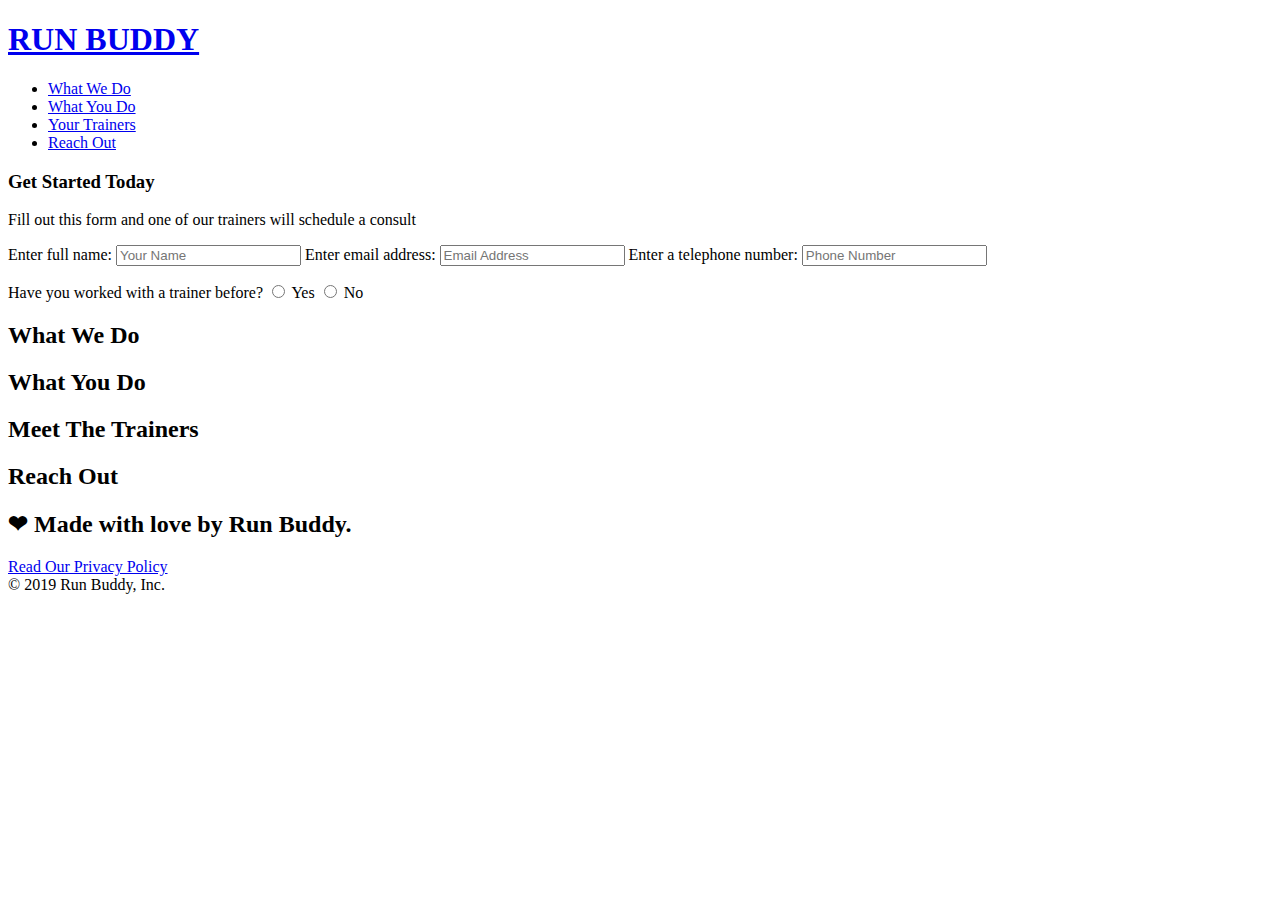
==== assets/index.html @ 28e42ab6 "html and css" ====
<!DOCTYPE html>

<html lang="en">
    
    <head>

    <link rel="stylesheet" href="./assets/css/style.css" />
    
    <meta charset="UTF-8" />
    
    <title>Run Buddy</title>
    
    </head>

    <body>
        
        <!-- navigation -->

        <header>

            <h1>
            
                <a href="/">RUN BUDDY</a>
            
            </h1>

            <nav>

        <!-- Unordered list element -->

                <ul>

            <!-- List item element -->
            
                    <li>

                <!-- Anchor element -->

                        <a href="#what-we-do">What We Do</a>
            
                    </li>

                    <li>

                        <a href="#what-you-do">What You Do</a>

                    </li>

                    <li>

                        <a href="#your-trainers">Your Trainers</a>
            
                    </li>

                    <li>

                        <a href="#reach-out">Reach Out</a>

                    </li>        
        
            </ul>
            
        </nav>
        
    </header>

    <!-- hero/jumbotron -->
    
    <section>

        <div>

            <h3>Get Started Today</h3>

            <p>Fill out this form and one of our trainers will schedule a consult</p>
        
        <!-- Add form element -->
        
        <form>

            <label for="name">Enter full name:</label>
            <input type="text" placeholder="Your Name" name="name" id="name" />

            <label for="email address">Enter email address:</label>       
            <input type="text" placeholder="Email Address" name="email" id="email" />

            <label for="phone number">Enter a telephone number:</label>
            <input type="text" placeholder="Phone Number" name="phone" id="phone" />

            <p>

                Have you worked with a trainer before?

                <input type="radio" name="trainer-confirm" id="trainer-yes" />
                <label for="trainer-yes">Yes</label>
                <input type="radio" name="trainer-confirm" id="trainer-no" />
                <label for="trainer-no">No</label>
                
            </p>

        </form>
        
        </div>

    </section>
    
        <!-- "what we do" section -->
    
    <section>

        <h2>What We Do</h2>
    
    </section>
    
    <!-- "what you do" section -->

    <section>

        <h2>What You Do</h2>
    
    </section>

    <!-- "meet the trainers" section -->

    <section>

        <h2>Meet The Trainers</h2>
    
    </section>

    <!-- "reach out" section -->

    <section>

        <h2>Reach Out</h2>
    
    </section>

<!-- footer -->

<footer>

    <h2>❤ Made with love by Run Buddy.</h2>

    <div>

        <a href="#">Read Our Privacy Policy</a><br />

        &copy; 2019 Run Buddy, Inc.
    
    </div>

</footer>

    </body>

</html>
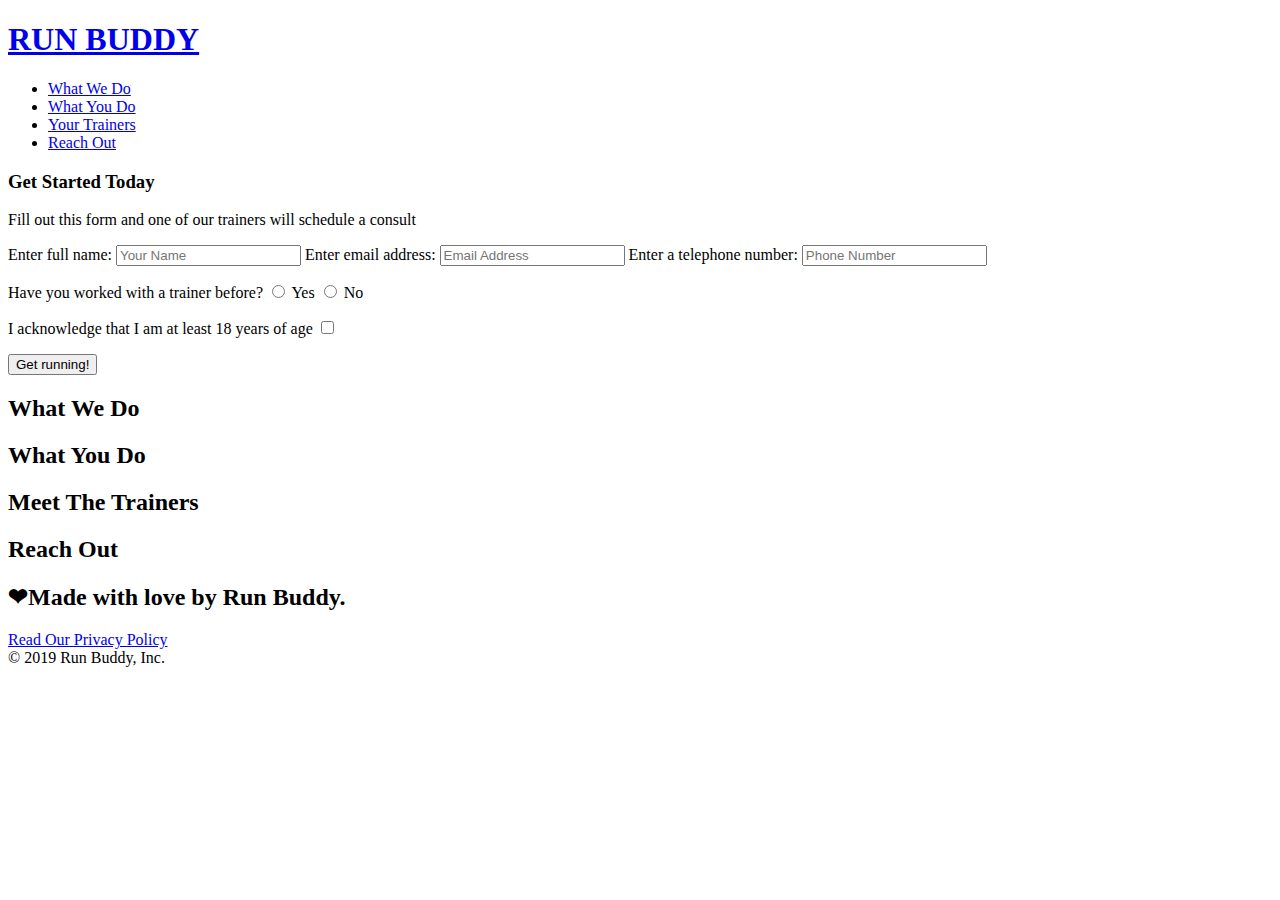
==== commit 2bc63ff2: "html outline and gitignore" ====
--- a/assets/index.html
+++ b/assets/index.html
@@ -66,9 +66,9 @@
 
     <!-- hero/jumbotron -->
     
-    <section>
+    <section class="hero">
 
-        <div>
+        <div class="hero-form">
 
             <h3>Get Started Today</h3>
 
@@ -76,27 +76,44 @@
         
         <!-- Add form element -->
         
-        <form>
+    <form>
 
             <label for="name">Enter full name:</label>
-            <input type="text" placeholder="Your Name" name="name" id="name" />
 
-            <label for="email address">Enter email address:</label>       
-            <input type="text" placeholder="Email Address" name="email" id="email" />
+            <input type="text" placeholder="Your Name" name="name" id="name" class="form-input">
+
+            <label for="email address">Enter email address:</label>
+            
+            <input type="email" placeholder="Email Address" name="email" id="email" class="form-input">
 
             <label for="phone number">Enter a telephone number:</label>
-            <input type="text" placeholder="Phone Number" name="phone" id="phone" />
+
+            <input type="tel" placeholder="Phone Number" name="phone" id="phone" class="form-input">
 
             <p>
 
                 Have you worked with a trainer before?
 
                 <input type="radio" name="trainer-confirm" id="trainer-yes" />
+
                 <label for="trainer-yes">Yes</label>
+
                 <input type="radio" name="trainer-confirm" id="trainer-no" />
+
                 <label for="trainer-no">No</label>
                 
             </p>
+
+            <p>
+                <label for="checkbox" >
+                I acknowledge that I am at least 18 years of age
+                </label>
+                <input type="checkbox" name="age-confirm" id="checkbox">
+            </p>
+
+            <button type="submit">
+                Get running!
+            </button>
 
         </form>
         
@@ -140,7 +157,7 @@
 
 <footer>
 
-    <h2>❤ Made with love by Run Buddy.</h2>
+    <h2>❤Made with love by Run Buddy.</h2>
 
     <div>
 
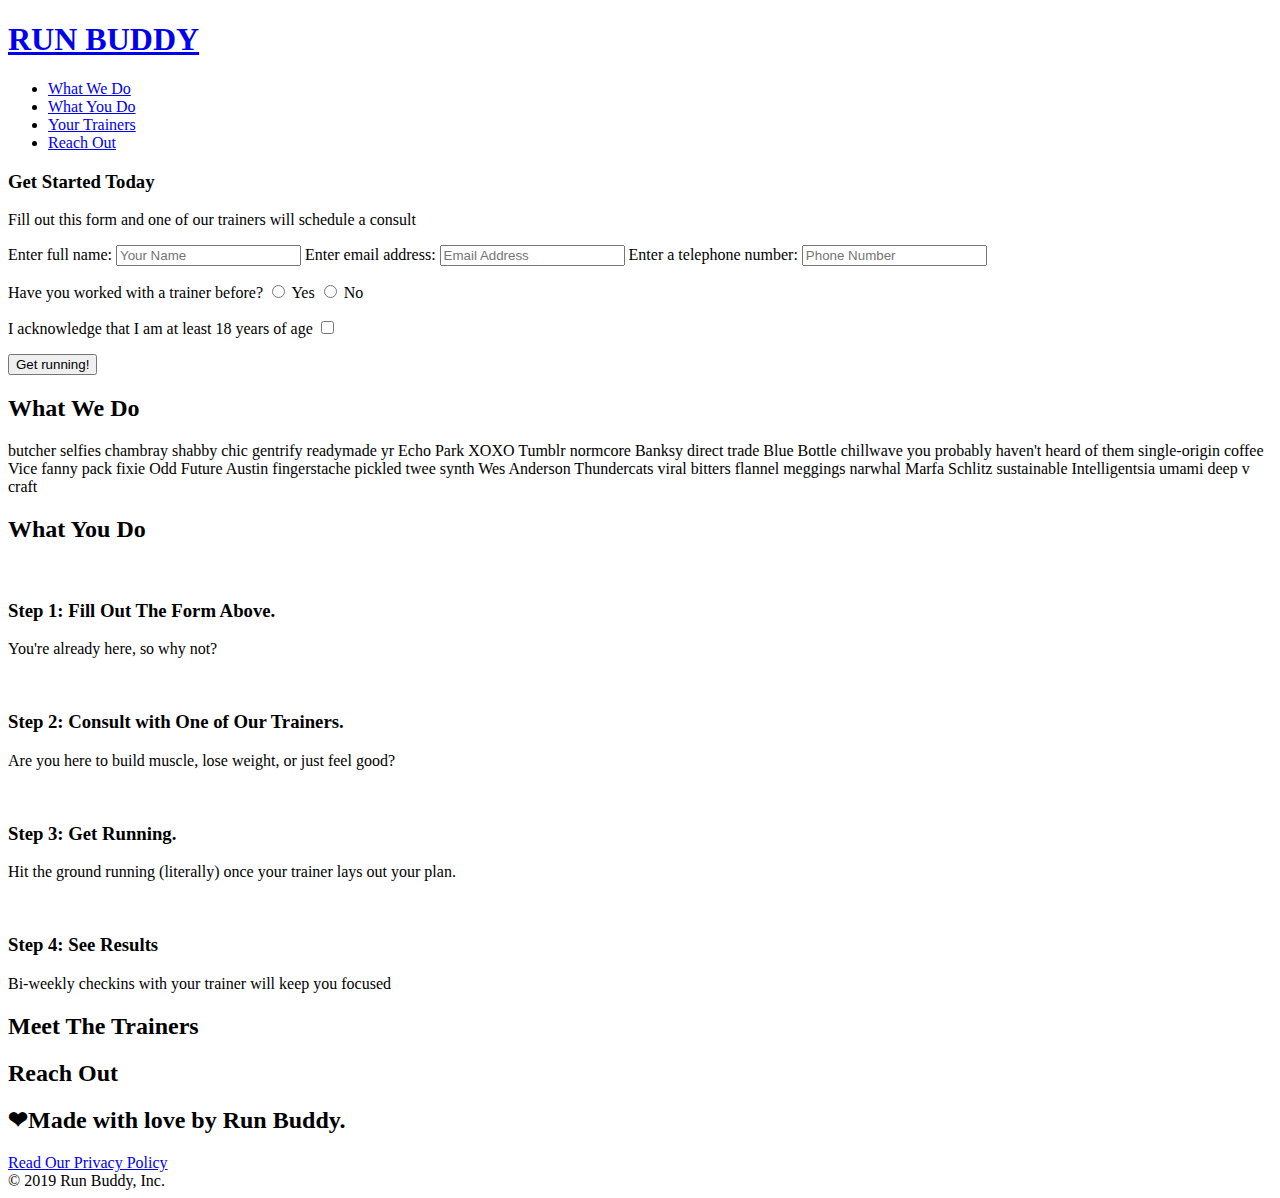
==== commit 543fe141: "add what you do icons" ====
--- a/assets/index.html
+++ b/assets/index.html
@@ -123,32 +123,61 @@
     
         <!-- "what we do" section -->
     
+    <section id="what-we-do">
+
+        <h2>What We Do</h2>
+        
+        <p>
+            butcher selfies chambray shabby chic gentrify readymade yr Echo Park XOXO Tumblr normcore Banksy direct trade Blue Bottle chillwave you probably haven't heard of them single-origin coffee Vice fanny pack fixie Odd Future Austin fingerstache pickled twee synth Wes Anderson Thundercats viral bitters flannel meggings narwhal Marfa Schlitz sustainable Intelligentsia umami deep v craft
+        </p>
+    
+    </section>
+    
+    <!-- "what you do" section -->
+
+    <section id="what-you-do">
+
+        <h2>What You Do</h2>
+
+        <div>
+            <!--Insert this img element-->
+            <img src="./assets/images/step-1.svg" alt="">
+            <h3>Step 1: Fill Out The Form Above.</h3>
+            <p>You're already here, so why not?</p>
+        </div>
+
+        <div>
+            <img src="./assets/images/step-2.svg" alt="">
+            <h3>Step 2: Consult with One of Our Trainers.</h3>
+            <p>Are you here to build muscle, lose weight, or just feel good?</p>
+        </div>
+
+        <div>
+            <img src="./assets/images/step-3.svg" alt="">
+            <h3>Step 3: Get Running.</h3>
+            <p>Hit the ground running (literally) once your trainer lays out your plan.</p>
+        </div>
+
+        <div>
+            <img src="./assets/images/step-4.svg" alt="">
+            <h3>Step 4: See Results</h3>
+            <p>Bi-weekly checkins with your trainer will keep you focused</p>
+        </div>
+    
+    </section>
+
+    <!-- "meet the trainers" section -->
+
     <section>
 
-        <h2>What We Do</h2>
-    
-    </section>
-    
-    <!-- "what you do" section -->
+        <h2>Meet The Trainers</h2>
+    
+    </section>
+
+    <!-- "reach out" section -->
 
     <section>
 
-        <h2>What You Do</h2>
-    
-    </section>
-
-    <!-- "meet the trainers" section -->
-
-    <section>
-
-        <h2>Meet The Trainers</h2>
-    
-    </section>
-
-    <!-- "reach out" section -->
-
-    <section>
-
         <h2>Reach Out</h2>
     
     </section>
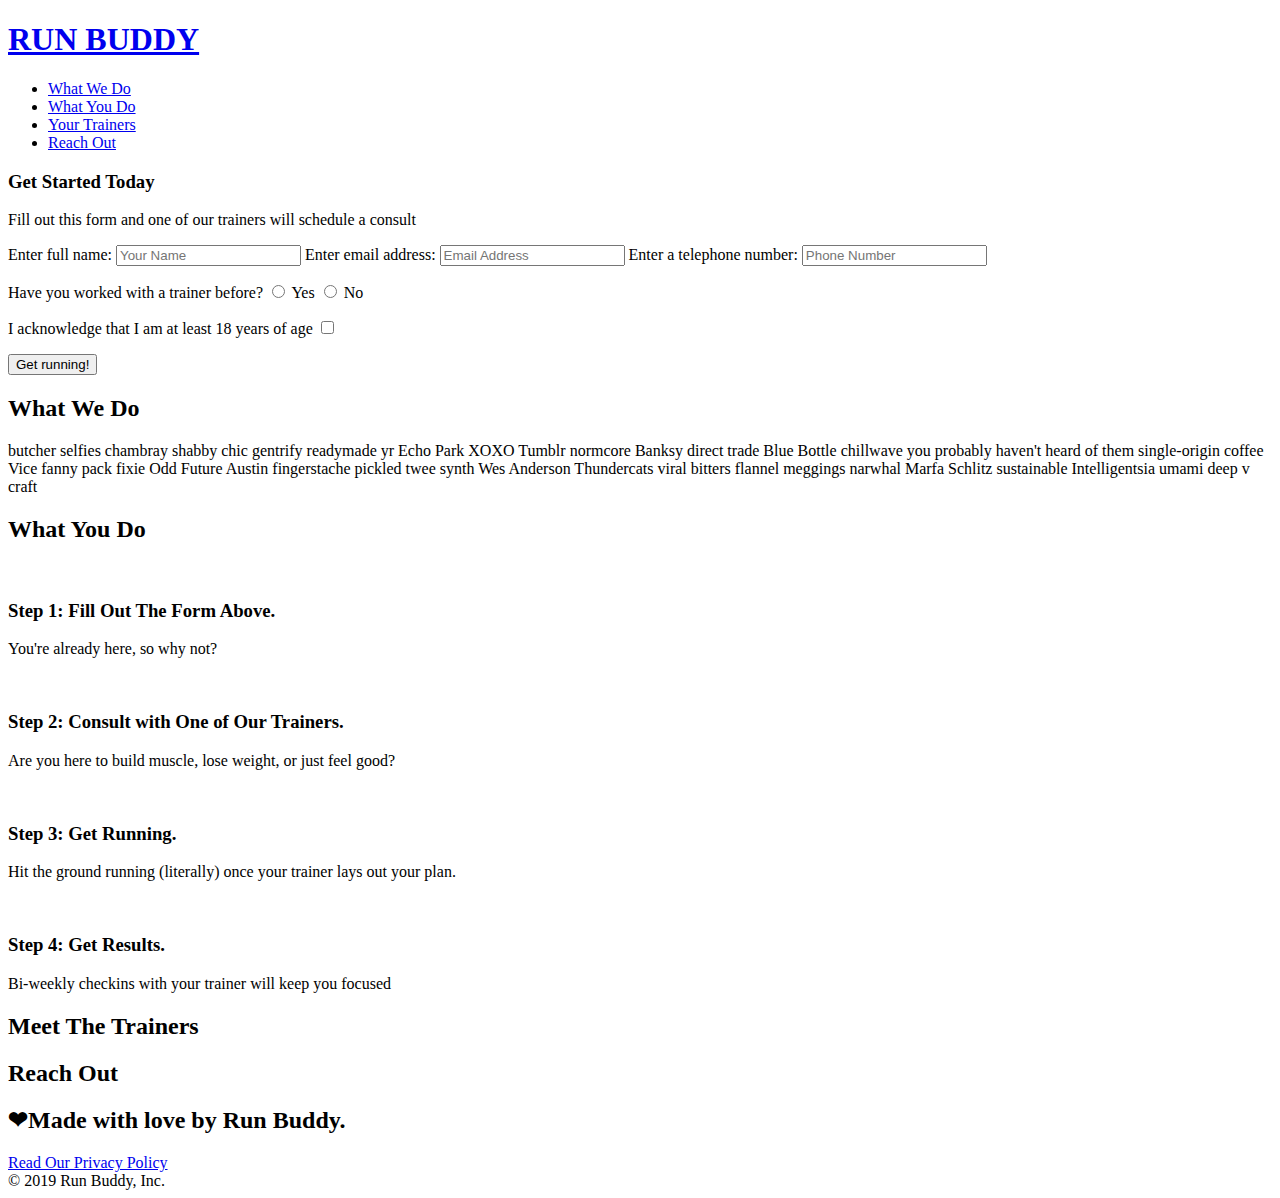
==== commit cc77b1c4: "style what you do section" ====
--- a/assets/index.html
+++ b/assets/index.html
@@ -79,15 +79,12 @@
     <form>
 
             <label for="name">Enter full name:</label>
-
             <input type="text" placeholder="Your Name" name="name" id="name" class="form-input">
-
+            
             <label for="email address">Enter email address:</label>
-            
             <input type="email" placeholder="Email Address" name="email" id="email" class="form-input">
 
             <label for="phone number">Enter a telephone number:</label>
-
             <input type="tel" placeholder="Phone Number" name="phone" id="phone" class="form-input">
 
             <p>
@@ -95,11 +92,8 @@
                 Have you worked with a trainer before?
 
                 <input type="radio" name="trainer-confirm" id="trainer-yes" />
-
                 <label for="trainer-yes">Yes</label>
-
                 <input type="radio" name="trainer-confirm" id="trainer-no" />
-
                 <label for="trainer-no">No</label>
                 
             </p>
@@ -123,9 +117,9 @@
     
         <!-- "what we do" section -->
     
-    <section id="what-we-do">
+    <section id="what-we-do" class="intro">
 
-        <h2>What We Do</h2>
+        <h2 class="section-title primary-border">What We Do</h2>
         
         <p>
             butcher selfies chambray shabby chic gentrify readymade yr Echo Park XOXO Tumblr normcore Banksy direct trade Blue Bottle chillwave you probably haven't heard of them single-origin coffee Vice fanny pack fixie Odd Future Austin fingerstache pickled twee synth Wes Anderson Thundercats viral bitters flannel meggings narwhal Marfa Schlitz sustainable Intelligentsia umami deep v craft
@@ -135,32 +129,32 @@
     
     <!-- "what you do" section -->
 
-    <section id="what-you-do">
+    <section id="what-you-do" class="steps">
 
-        <h2>What You Do</h2>
+        <h2 class="section-title secondary-border">What You Do</h2>
 
         <div>
             <!--Insert this img element-->
             <img src="./assets/images/step-1.svg" alt="">
-            <h3>Step 1: Fill Out The Form Above.</h3>
+            <h3>Step 1: <span>Fill Out The Form Above.</span></h3>
             <p>You're already here, so why not?</p>
         </div>
 
         <div>
             <img src="./assets/images/step-2.svg" alt="">
-            <h3>Step 2: Consult with One of Our Trainers.</h3>
+            <h3>Step 2: <span>Consult with One of Our Trainers.</span></h3>
             <p>Are you here to build muscle, lose weight, or just feel good?</p>
         </div>
 
         <div>
             <img src="./assets/images/step-3.svg" alt="">
-            <h3>Step 3: Get Running.</h3>
+            <h3>Step 3: <span>Get Running.</span></h3>
             <p>Hit the ground running (literally) once your trainer lays out your plan.</p>
         </div>
 
         <div>
             <img src="./assets/images/step-4.svg" alt="">
-            <h3>Step 4: See Results</h3>
+            <h3>Step 4: <span>Get Results.</span></h3>
             <p>Bi-weekly checkins with your trainer will keep you focused</p>
         </div>
     
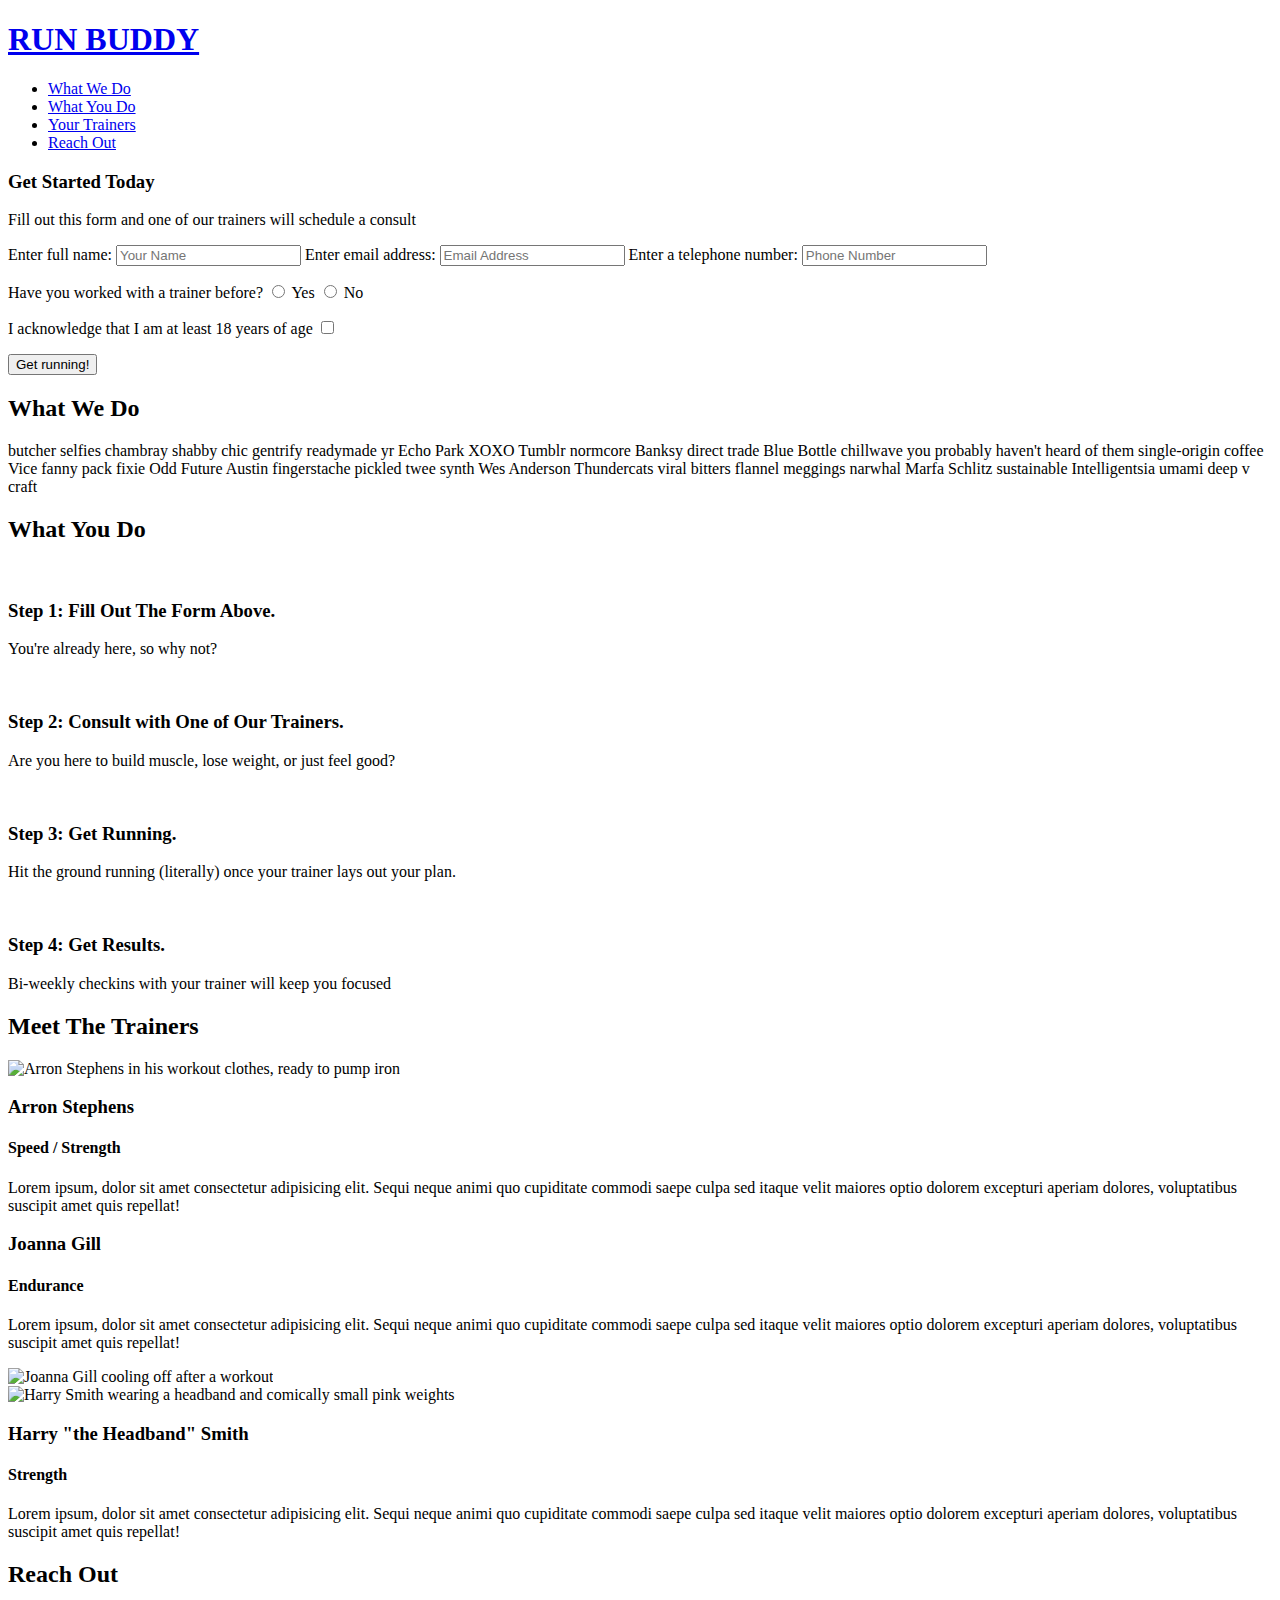
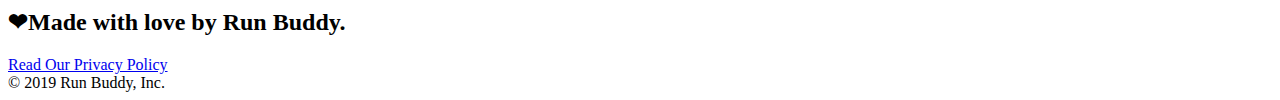
==== commit c342493b: "meet the trainers section" ====
--- a/assets/index.html
+++ b/assets/index.html
@@ -162,16 +162,53 @@
 
     <!-- "meet the trainers" section -->
 
+    <section id="your-trainers" class="trainers">
+        <h2 class="section-title primary-border">
+            Meet The Trainers
+        </h2>
+
+    <article class="trainer">
+        <img src="./assets/images/trainer-1.jpg" alt="Arron Stephens in his workout clothes, ready to pump iron">
+        <div class="trainer-bio text-left">
+            <h3>Arron Stephens</h3>
+            <h4>Speed / Strength</h4>
+            <p>
+                Lorem ipsum, dolor sit amet consectetur adipisicing elit. Sequi neque animi quo cupiditate commodi saepe culpa sed
+                itaque velit maiores optio dolorem excepturi aperiam dolores, voluptatibus suscipit amet quis repellat!
+            </p>
+        </div>
+    </article>
+
+    <article class="trainer">
+        <div class="trainer-bio text-right">
+            <h3>Joanna Gill</h3>
+            <h4>Endurance</h4>
+            <p>
+                Lorem ipsum, dolor sit amet consectetur adipisicing elit. Sequi neque animi quo cupiditate commodi saepe culpa sed
+                itaque velit maiores optio dolorem excepturi aperiam dolores, voluptatibus suscipit amet quis repellat!
+            </p>
+        </div>
+        <img src="./assets/images/trainer-2.jpg" alt="Joanna Gill cooling off after a workout" />
+    </article>
+
+    <article class="trainer">
+        <img src="./assets/images/trainer-3.jpg" alt="Harry Smith wearing a headband and comically small pink weights" />
+        <div class="trainer-bio text-left">
+            <h3>Harry "the Headband" Smith</h3>
+            <h4>Strength</h4>
+            <p>
+                Lorem ipsum, dolor sit amet consectetur adipisicing elit. Sequi neque animi quo cupiditate commodi saepe culpa sed
+                itaque velit maiores optio dolorem excepturi aperiam dolores, voluptatibus suscipit amet quis repellat!
+            </p>
+        </div>
+    </article>
+    
+    </section>
+
+    <!-- "reach out" section -->
+
     <section>
 
-        <h2>Meet The Trainers</h2>
-    
-    </section>
-
-    <!-- "reach out" section -->
-
-    <section>
-
         <h2>Reach Out</h2>
     
     </section>
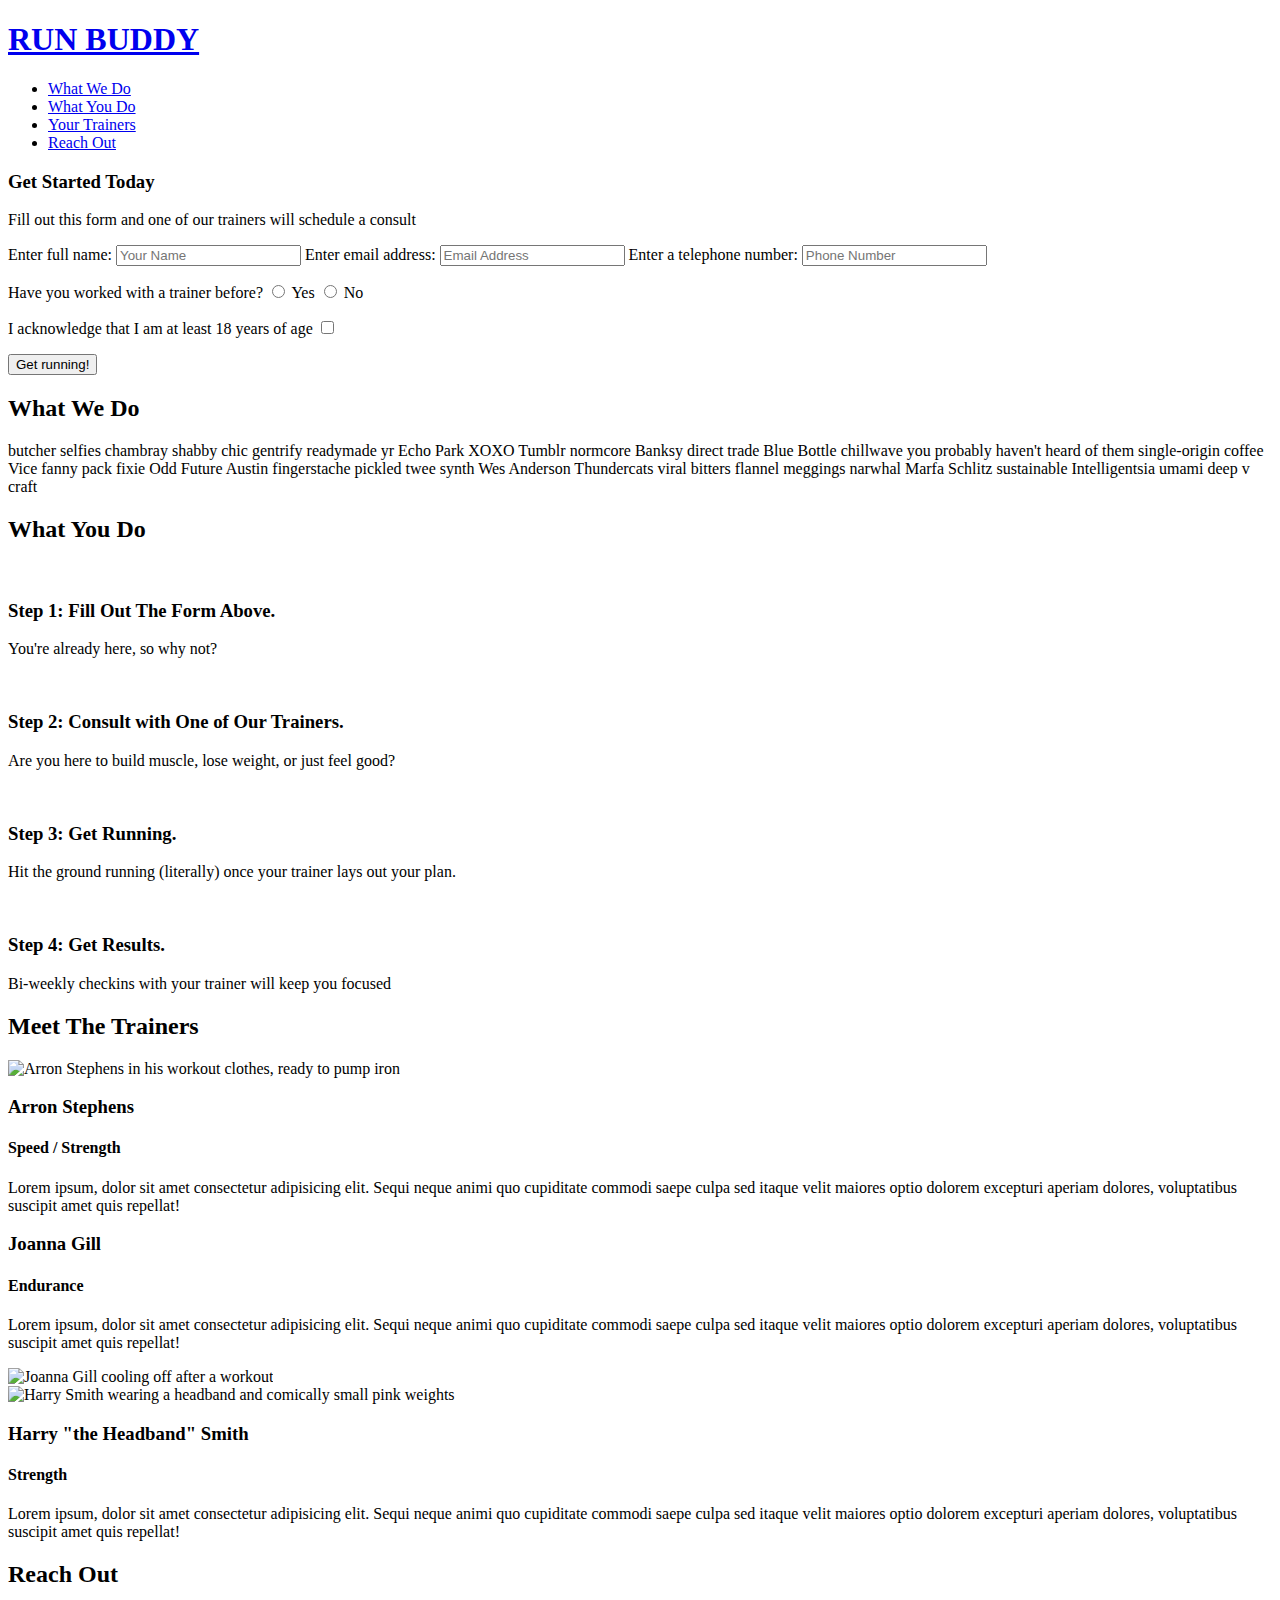
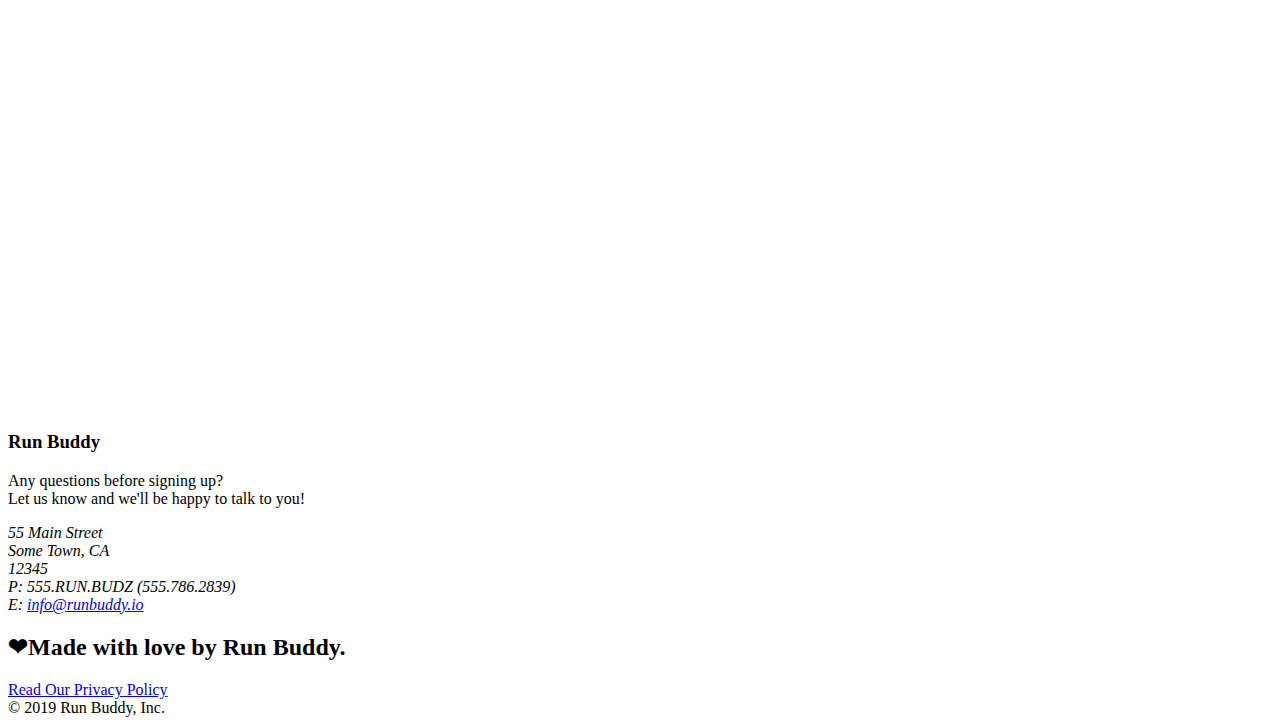
==== commit d1fe4230: "add iframe" ====
--- a/assets/index.html
+++ b/assets/index.html
@@ -208,10 +208,36 @@
     <!-- "reach out" section -->
 
     <section>
-
         <h2>Reach Out</h2>
-    
-    </section>
+        <div class="contact-info">
+            <iframe src="https://www.google.com/maps/embed?pb=!1m18!1m12!1m3!1d3223.7990397833446!2d-80.24461818545781!3d36.09838651458939!2m3!1f0!2f0!3f0!3m2!1i1024!2i768!4f13.1!3m3!1m2!1s0x8853ae5cbabc21ed%3A0x4b392bef4247bd8a!2s301%20N%20Church%20St%2C%20Winston-Salem%2C%20NC%2027101!5e0!3m2!1sen!2sus!4v1651466204344!5m2!1sen!2sus" 
+            width="400" 
+            height="400" 
+            style="border:0;" 
+            allowfullscreen="" 
+            loading="lazy">
+            </iframe>
+        </div> 
+
+        </h2>
+    
+    </section>
+
+    <div>
+        <h3>Run Buddy</h3>
+        <p>
+            Any questions before signing up?
+            <br />
+            Let us know and we'll be happy to talk to you!
+        </p>
+        <address>
+            55 Main Street <br/>
+            Some Town, CA <br />
+            12345<br />
+            P: 555.RUN.BUDZ (555.786.2839) <br />
+            E: <a href="mailto:info@runbuddy.io">info@runbuddy.io</a>
+        </address>
+    </div>
 
 <!-- footer -->
 
